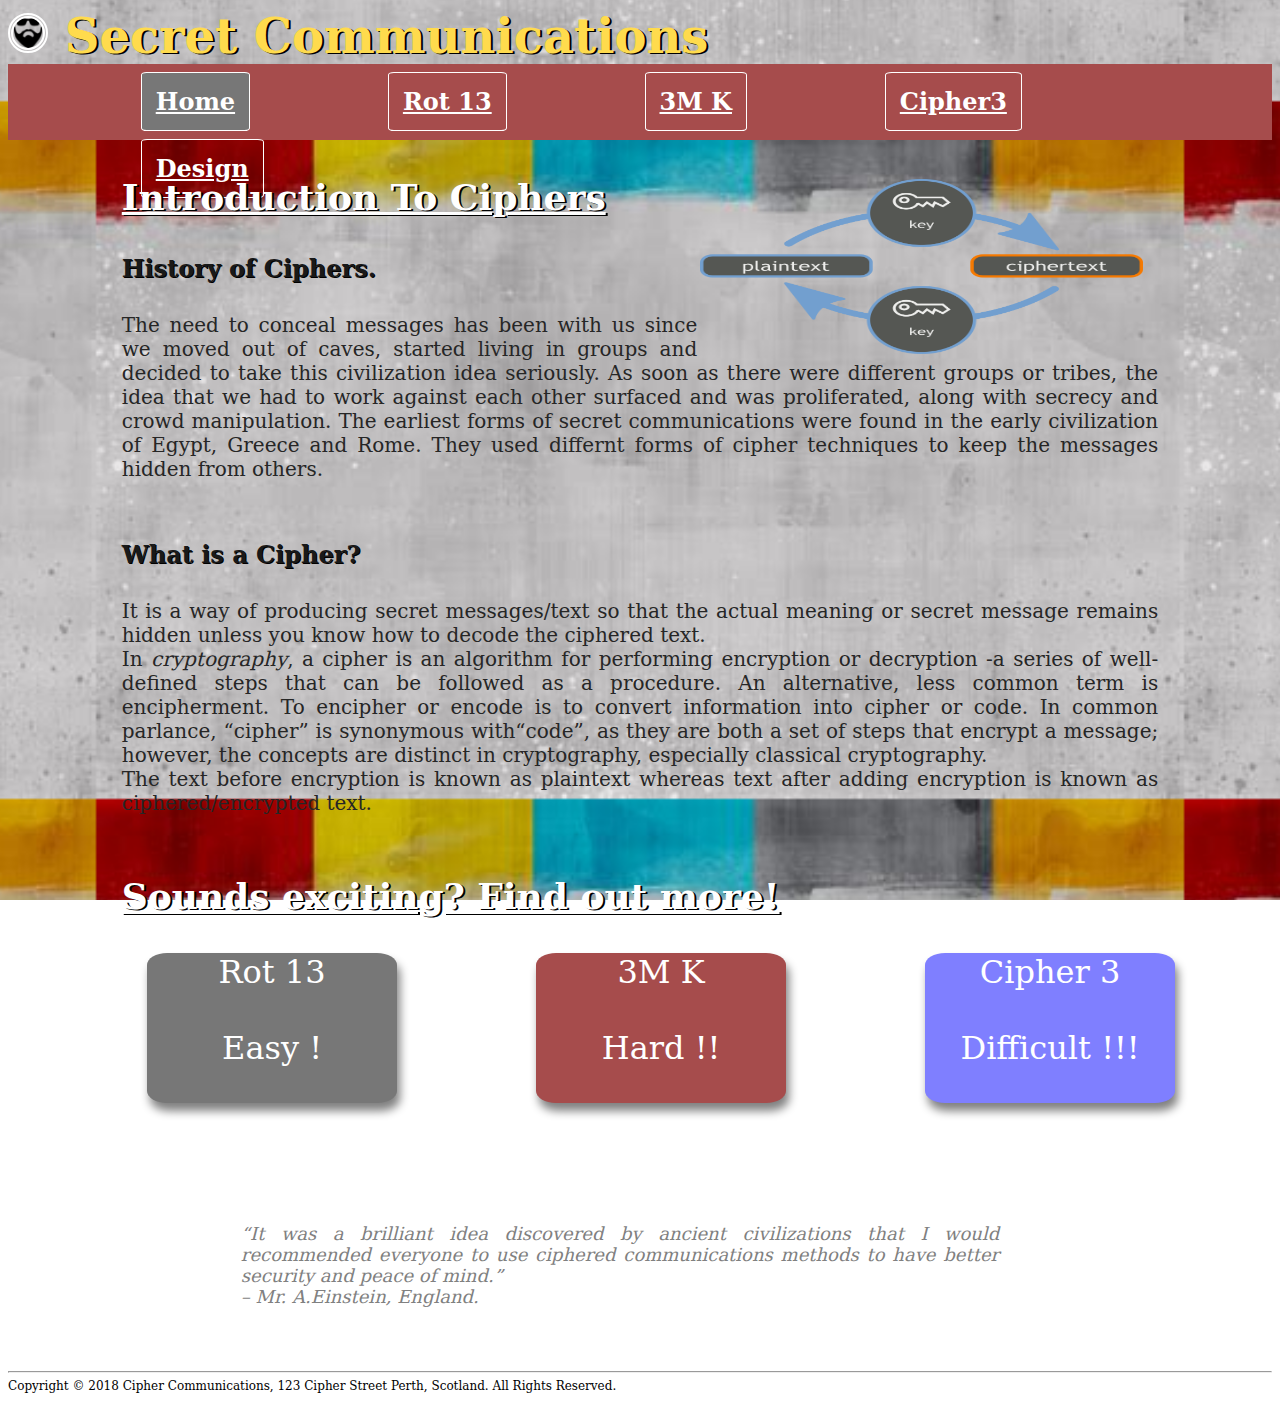
==== docs/index.html @ 8ab43060 "Updated links between pages to use github pages" ====
<!DOCTYPE HTML>

<html lang="en">	
		
		<head>
			 <meta charset="UTF-8">
			 <title> Homepage </title>
			 <link rel="stylesheet" type="text/css" href="/docs/Cipher_Website/CSS/website.css">
			 <link rel="icon" type="image/png" href="./Cipher_Website/images/webicon.png">
			 <script  src="../JavaScript/cipher1.js"></script>
		</head>
		
	<body >
		
	   <header role="banner"> 
			<h1 >  <a href="index.html" title="link to home page" class="site-name-dec"><img src="./Cipher_Website/images/logo.ico"s alt="logo icon" class="logo"> Secret Communications </a></h1>
		
		<nav role="navigation">
           <p class="scroll-menu">
		   
		   <a href="index.html" title="link to home/index page" class="current-page">Home</a>		   
		   <a href="./Cipher_Website/HTML/cipher1.html" title="link to cipher 1 page">Rot 13</a>
		   <a href="./Cipher_Website/HTML/cipher2.html" title="link to cipher 2 page"> 3M K</a>
		   <a href="./Cipher_Website/HTML/Cipher3.html" title="link to cipher 3 page">Cipher3</a>
		   <a href="./Cipher_Website/HTML/design.html" title="link to design page">Design</a>
		   </p>
		</nav>
       </header>	
       	
        <main role="main" >
		<img src="./Cipher_Website/images/t1.png" alt="header picture" class="page-image">
         
            <article role="article">
            <h3>Introduction To Ciphers</h3>
			  <section>
			  <h2>History of Ciphers.</h2>
				<p class="paragraph-style">
                 
				  The need to conceal messages has been with us since we moved out of caves, started living in groups and decided to take this civilization idea seriously. As soon as there were different groups or tribes, the idea that we had to work against each other surfaced and was proliferated&#44; along with secrecy and crowd manipulation. The earliest forms of secret communications were found in the early civilization of Egypt&#44; Greece and Rome. They used differnt forms of cipher techniques to keep the messages hidden from others.
                  </p>
            
				  <br>
				  <h2>What is a Cipher?</h2>
				  <p class="paragraph-style">
				  It is a way of producing secret messages/text so that the actual meaning or secret message remains hidden unless you know how to decode the ciphered text. <br> 
                      In <em>cryptography</em>, a cipher is an algorithm for performing encryption or decryption &#45;a series of well-defined steps that can be followed as a procedure. An alternative&#44; less common term is encipherment. To encipher or encode is to convert information into cipher or code. In common parlance&#44; &ldquo;cipher&rdquo; is synonymous with&ldquo;code&rdquo;&#44; as they are both a set of steps that encrypt a message&#59; however&#44; the concepts are distinct in cryptography&#44; especially classical cryptography.
                      <br>
                      The text before encryption is known as plaintext whereas text after adding encryption is known as ciphered/encrypted text.
				  <br><br>
				 </p>
            </section>
            
             <h3>Sounds exciting? Find out more!</h3>
            <section>
                <a href="./Cipher_Website/HTML/cipher1.html" title="link to cipher1 page"><div class="index-to-cipher1"> Rot 13 <br><br> Easy !</div></a>
                
                <a href="./Cipher_Website/HTML/cipher2.html" title="link to cipher2 page"><div class="index-to-cipher2"> 3M K <br><br>Hard !!</div></a>
                <a href="./Cipher_Website/HTML/cipher3.html" title="link to cipher3 page"><div class="index-to-cipher3"> Cipher 3 <br><br> Difficult !!!</div></a>
                <br><br><br>
            </section>
					<aside role="complementary">
					<p class="review"> <i>“It was a brilliant idea discovered by ancient civilizations that I would recommended everyone to use ciphered communications methods to have better security and peace of mind.”<br>
							– Mr. A.Einstein, England.
					</i></p>
					</aside>
               
         </article>
        </main>
		     <footer role="contentinfo">
			  <hr>
			  Copyright &copy; 2018 Cipher Communications, 123 Cipher Street Perth, Scotland. All Rights Reserved.
			 </footer>
    </body>
</html>
---- docs/Cipher_Website/CSS/website.css ----
/*********************************** HTML ELEMENTS STYLING *******************************************************/




/* a:visited {background-color:}*/
/* a:hover	{	background-color:#777;   }*/




 a:active	{	background-color:#754;   }


body 		{
				
				background-attachment:fixed;
				background-position: center;
				background-image: url(../images/background.jpg);
                font-family:calibri,Constantia, "Lucida Bright", "DejaVu Serif", "Georgia", "serif";
                background-size: 85%;
              
    
			}



b             { color: #a64c4c;; font-size: 1em; text-shadow: 1px 1px black; }


			
		
button     { 
                height: 50px;
                width: 100px;

                margin-left: 10px; 
                font-weight: bold;
            }




footer  {
              float:right;    
              width: 100%; 
              margin-top: 20px;
              margin-bottom: 20px;
              color: black;
              font-size: 0.75em;
        } 




h1		{   
			
            color:#ffdb4d;
			font-size:48px;
			font-family:calibri,Constantia, "Lucida Bright", "DejaVu Serif", "Georgia", "serif";
			margin: 0 0 0 0px;
			text-shadow: 2px 1px black ;
			
		}

		
h2		{
			color: #191919;
			text-shadow: 1px 1px black ;
            margin-left: 9%;
            
		}

		
h3		{
			font-size:36px;
			color:white;
			text-shadow: 2px 1px black ;
            margin-left: 9%;
            text-decoration: underline;
           
		}


		
		
h4		{
			color:   #a64c4c;
			text-shadow:  1px 1px black ;
			font-size:    22px;
			text-align:   left;
            margin-left: 10%;
            margin-bottom: 3px;
		}


h5		{
			margin-top:20px;
			margin-bottom:10px;
			color:black;
			font-size:20px;
		}

		
h6		{
			margin:0 0 0 0px ;
			//font-family:Constantia, "Lucida Bright", "DejaVu Serif", "Georgia", "serif";
            font-size: 12px;
            color:white;
            font-weight: 160;
		    
		}




input        { 
                margin-top: 5px;
                margin-bottom: 5px;
                text-align: center;
             }




li     {
                text-align: left;
                margin-top: 0.5em;
                color: black;
        }



textarea     {
    
                margin-left: 10%;
                width: 35%;
                height: 60px;
                margin-bottom: 10px;
                font-family: calibri,Constantia, "Lucida Bright", "DejaVu Serif", "Georgia", "serif";
                resize: none;
                overflow: hidden;
                float: left;
                text-align: center;
    
             }






/*********************************** CLASSES STYLING *******************************************************/



			

.cipherTool {
                width: 35%;
				//height:70%;
				text-align: center;
				color:white;
				font-size:20px;
				float:left;
				margin-left:10%;
				border: 2px yellow;
                border-style: dotted;
            }


.current-page  { background-color: #777; }




 .index-to-cipher1 {   
     
				width:250px;
				height:150px;
				margin-left:11%;
                font-size:2em;
                
                color: white;
               
                text-align: center;
                
				border-radius:8%;
                background-color: #777;
                float: left;
                box-shadow: 3px 8px 10px grey;
					
			}



 .index-to-cipher2 	{   
				width:250px;
				height:150px;
				margin-left:11%;
                font-size:2em;
                
                color: white;
                text-align: center;
				border-radius:8%;
                background-color: #a64c4c;
                float: left;
                box-shadow: 3px 8px 10px grey;;
				
                -
			}


			
.index-to-cipher3 	{   
    
				width:250px;
				height:150px;
				margin-left:11%;
                font-size:2em;
                
                color: white;
                text-align: center;
				border-radius:8%;
                background-color: #7f7fff;
                float: left;
                box-shadow: 3px 8px 10px grey;;
					
			}



.input-out-textarea  {

                margin-left: 15%;
                font-size: 16px;;
                text-align: center;
                width: 70%;
                height: 100px;
                margin-bottom: 10px;
                font-family: calibri,Constantia, "Lucida Bright", "DejaVu Serif", "Georgia", "serif";
                resize: none;
                overflow: hidden;
                
    
             }







.logo	{	
			width:30px;
			height:30px;
			border-width:thick;
			border-color:rgba(255,255,255,1.00);
			border-radius: 90%;
			border-style:double;
			margin: 0 0 0 0px;
	
		}


.desgin-page-container{
                width:84%;
                height: 100%;
                background-color: white;
    
            }


			


		
		
.page-image	{
                float: right;
                align-content: center;
				width:35%;
                margin-right: 10%;
				height:175px;
				border-width:thick;
				border-color:rgba(255,255,255,1.00);
				border-radius: ;	
				padding:3px;
			}
			
			
.paragraph-style	{
				width:82%;
                font-family:calibri,Constantia, "Lucida Bright", "DejaVu Serif", "Georgia", "serif";
				margin-top:30px;
				margin-left:9%;
				font-size:20px;
				color:   #262626;
				text-align: justify;
			
			}


		



p.scroll-menu  {
	
					background-color:#a64c4c;
					margin: 0 0 0 0px;
                    height: 76px;
                    
                    
				
	          }
			  
			
p.scroll-menu  a  {
	
					display: inline-block;
					color:   white;
					text-align: center;
                    margin-top: 8px;
                    text-decoration: underline;
					padding:   14px;
					//text-decoration: none;
					margin-left:10.5%;
                    font-size: 1.5em;
                    font-weight: bold;
        
					border-width:thin;
					border-color:white;
					border-radius:5%;
					border-style:solid;
                
				
				 }
				






.review		{	
				width:60%;
				margin-top:100px;
				margin-right:20%;
				float: right;
				font-size:18px;
				color: grey;
				text-align: justify;
				background-color:white;
				padding:20px;
				border-radius:20%;
			
			}		
			


				
.site-name-dec	{
    
                text-decoration:none;
                color:#ffdb4d;
                
                }
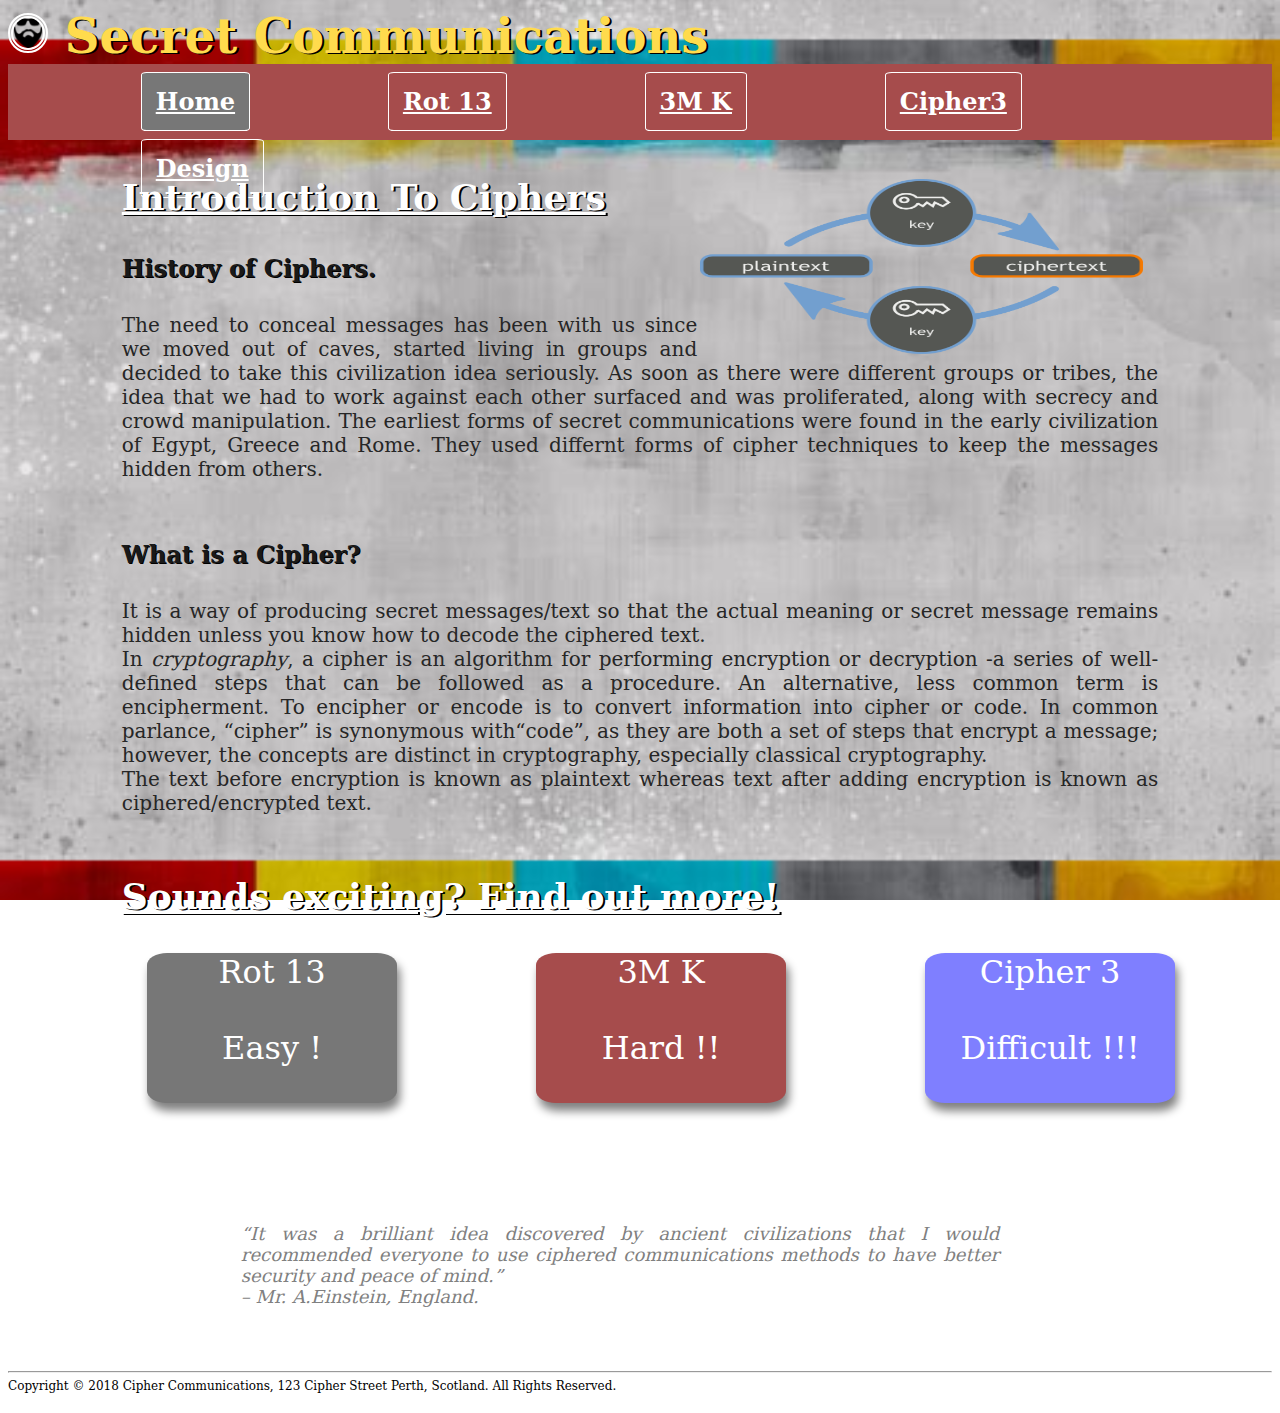
==== commit abc0330e: "Updated background image" ====
--- a/docs/index.html
+++ b/docs/index.html
@@ -3,9 +3,10 @@
 <html lang="en">	
 		
 		<head>
-			 <meta charset="UTF-8">
+			
+			 <meta name="viewport" content="width-device-width,initial-scale=1.0" >
 			 <title> Homepage </title>
-			 <link rel="stylesheet" type="text/css" href="/docs/Cipher_Website/CSS/website.css">
+			 <link rel="stylesheet" type="text/css" href="./Cipher_Website/CSS/website.css">
 			 <link rel="icon" type="image/png" href="./Cipher_Website/images/webicon.png">
 			 <script  src="../JavaScript/cipher1.js"></script>
 		</head>
--- a/docs/Cipher_Website/CSS/website.css
+++ b/docs/Cipher_Website/CSS/website.css
@@ -19,8 +19,9 @@
 				background-attachment:fixed;
 				background-position: center;
 				background-image: url(../images/background.jpg);
+				
                 font-family:calibri,Constantia, "Lucida Bright", "DejaVu Serif", "Georgia", "serif";
-                background-size: 85%;
+                background-size: 100%;
               
     
 			}
@@ -106,7 +107,7 @@
 		
 h6		{
 			margin:0 0 0 0px ;
-			//font-family:Constantia, "Lucida Bright", "DejaVu Serif", "Georgia", "serif";
+			/* font-family:Constantia, "Lucida Bright", "DejaVu Serif", "Georgia", "serif"; */
             font-size: 12px;
             color:white;
             font-weight: 160;
@@ -160,7 +161,7 @@
 
 .cipherTool {
                 width: 35%;
-				//height:70%;
+				/* /height:70%; */
 				text-align: center;
 				color:white;
 				font-size:20px;
@@ -209,7 +210,7 @@
                 float: left;
                 box-shadow: 3px 8px 10px grey;;
 				
-                -
+            
 			}
 
 
@@ -286,7 +287,7 @@
 				height:175px;
 				border-width:thick;
 				border-color:rgba(255,255,255,1.00);
-				border-radius: ;	
+				/* border-radius: ;	 */
 				padding:3px;
 			}
 			
@@ -326,7 +327,7 @@
                     margin-top: 8px;
                     text-decoration: underline;
 					padding:   14px;
-					//text-decoration: none;
+					/* //text-decoration: none; */
 					margin-left:10.5%;
                     font-size: 1.5em;
                     font-weight: bold;
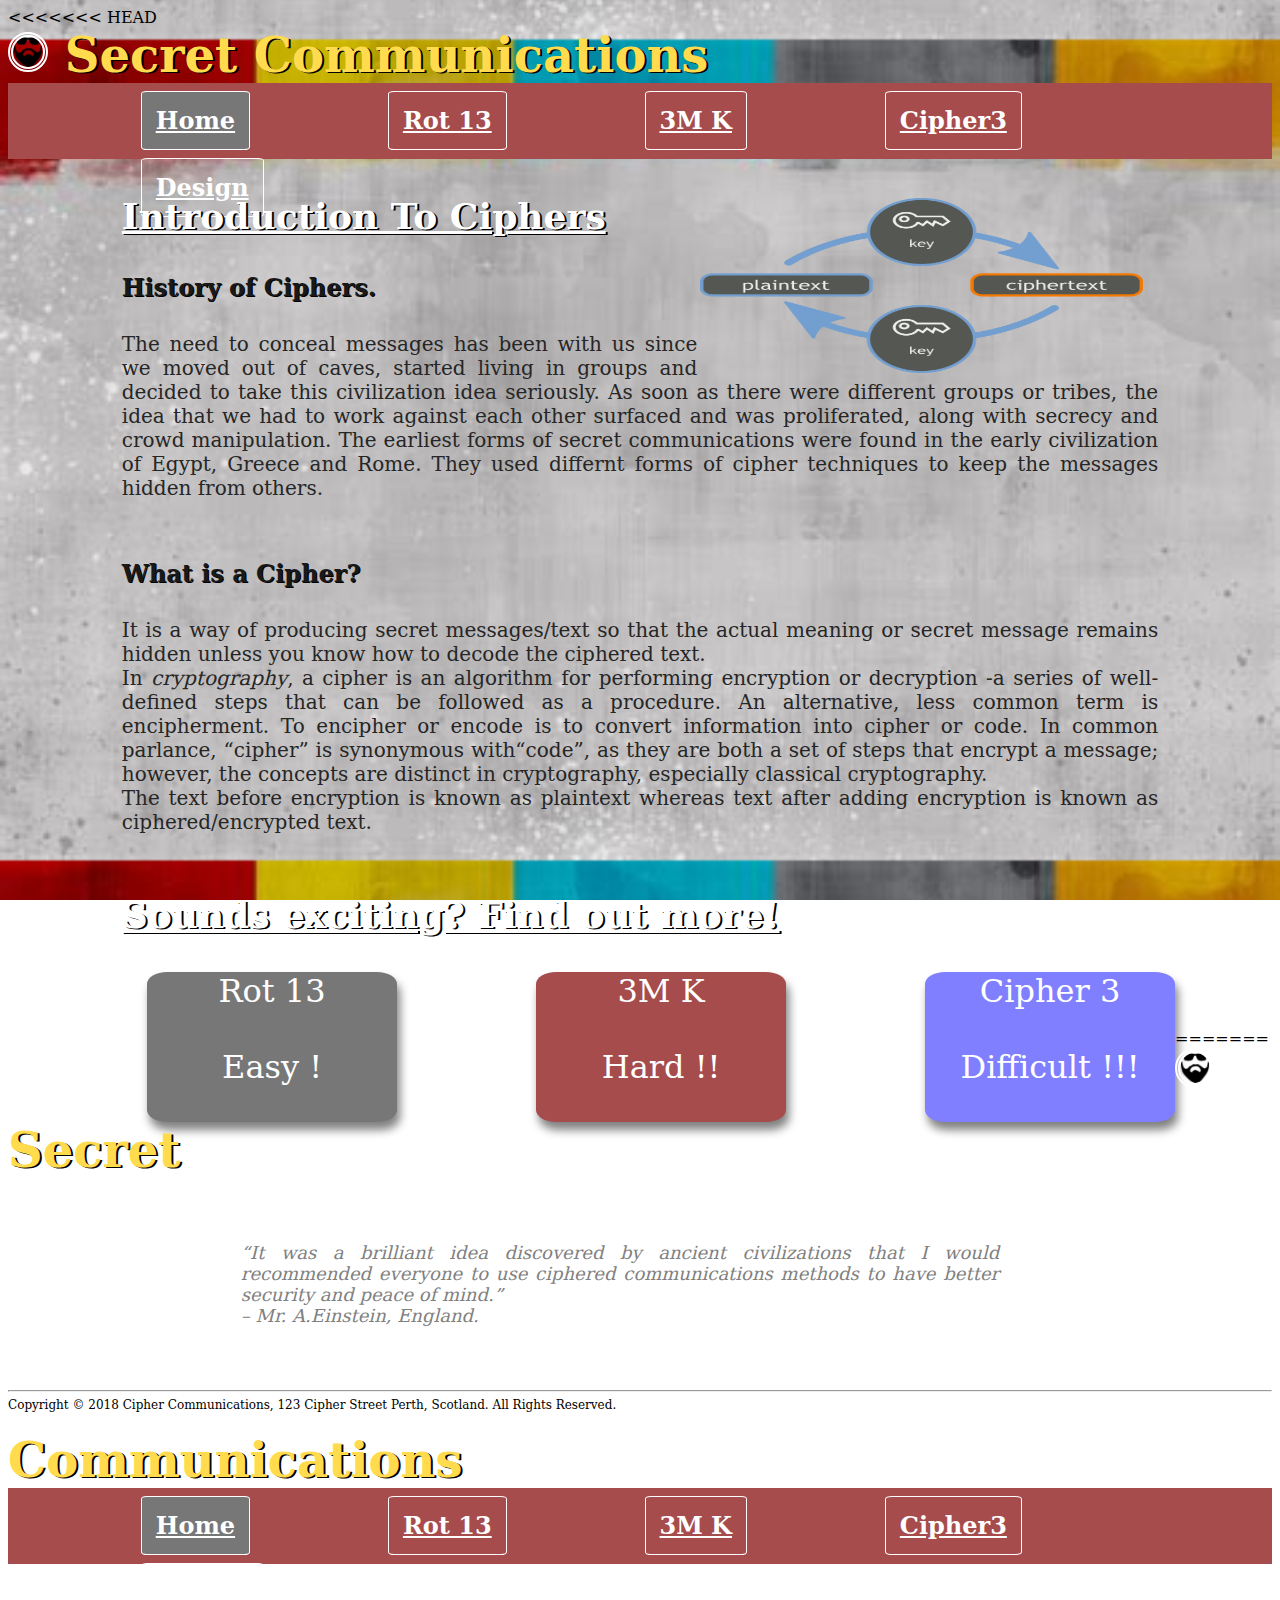
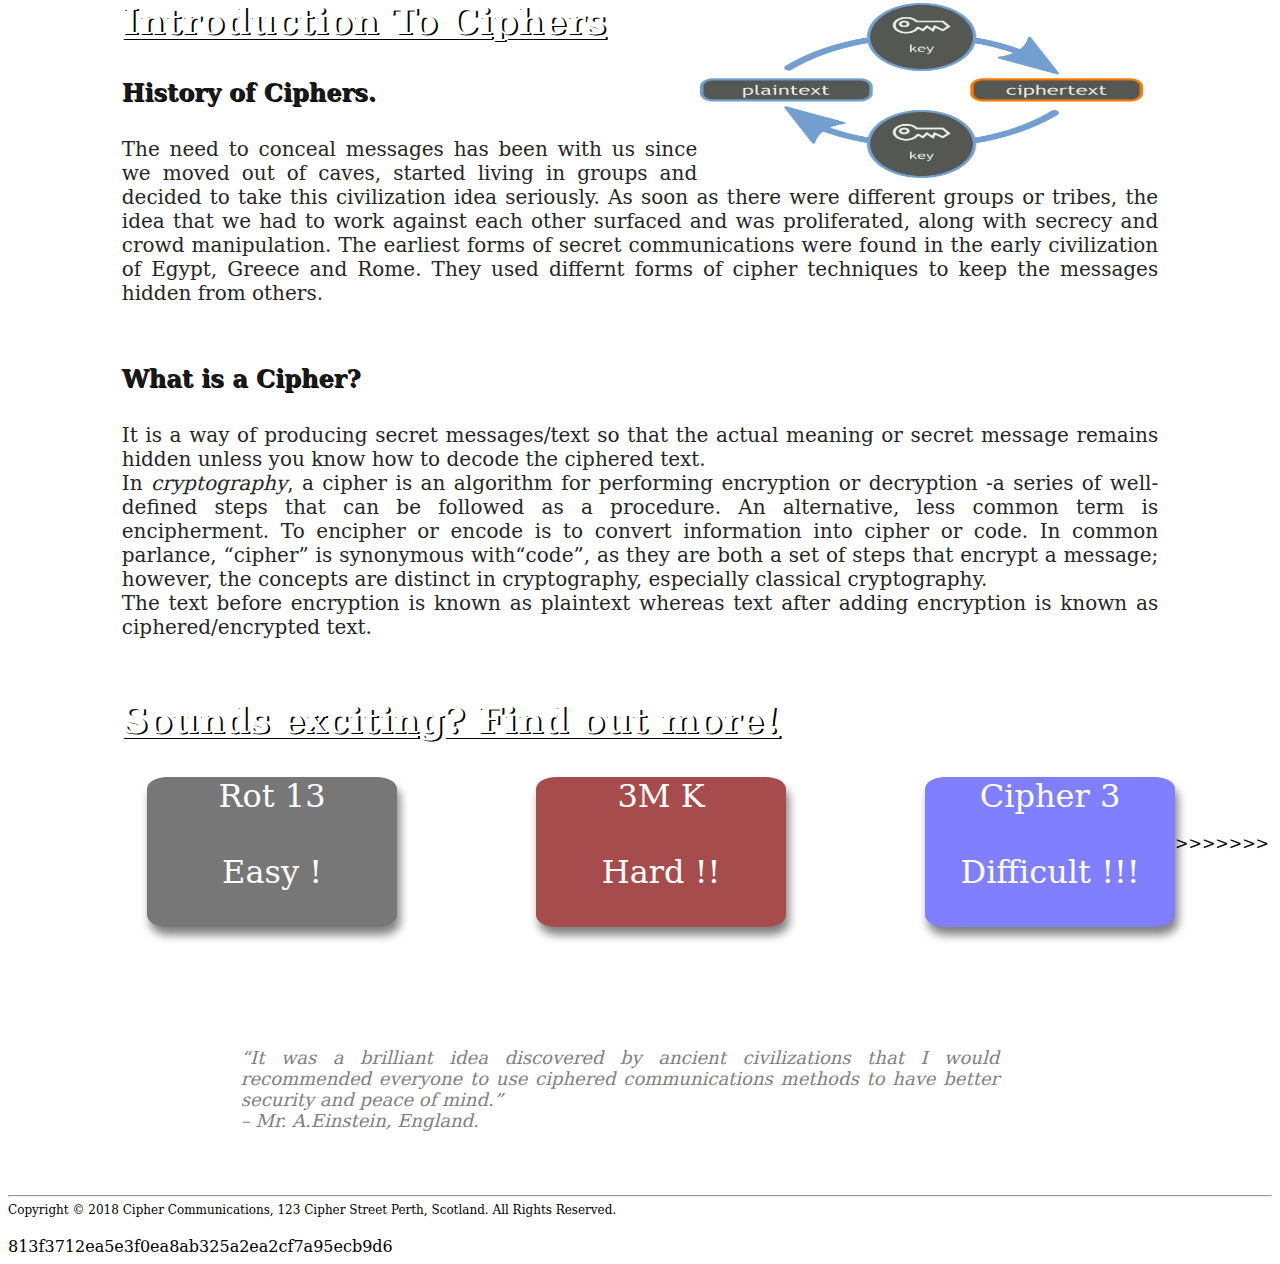
==== commit 98338804: "Index file edited" ====
--- a/docs/index.html
+++ b/docs/index.html
@@ -1,3 +1,4 @@
+<<<<<<< HEAD
 <!DOCTYPE HTML>
 
 <html lang="en">	
@@ -74,3 +75,80 @@
     </body>
 </html>
 
+=======
+<!DOCTYPE HTML>
+
+<html lang="en">	
+		
+		<head>
+			 <meta charset="UTF-8">
+			 <title> Homepage </title>
+			 <link rel="stylesheet" type="text/css" href="./Cipher_Website/CSS/website.css">
+			 <link rel="icon" type="image/png" href="./Cipher_Website/images/webicon.png">
+			 <script  src="../JavaScript/cipher1.js"></script>
+		</head>
+		
+	<body >
+		
+	   <header role="banner"> 
+			<h1 >  <a href="index.html" title="link to home page" class="site-name-dec"><img src="./Cipher_Website/images/logo.ico"s alt="logo icon" class="logo"> Secret Communications </a></h1>
+		
+		<nav role="navigation">
+           <p class="scroll-menu">
+		   
+		   <a href="index.html" title="link to home/index page" class="current-page">Home</a>		   
+		   <a href="./Cipher_Website/HTML/cipher1.html" title="link to cipher 1 page">Rot 13</a>
+		   <a href="./Cipher_Website/HTML/cipher2.html" title="link to cipher 2 page"> 3M K</a>
+		   <a href="./Cipher_Website/HTML/Cipher3.html" title="link to cipher 3 page">Cipher3</a>
+		   <a href="./Cipher_Website/HTML/design.html" title="link to design page">Design</a>
+		   </p>
+		</nav>
+       </header>	
+       	
+        <main role="main" >
+		<img src="./Cipher_Website/images/t1.png" alt="header picture" class="page-image">
+         
+            <article role="article">
+            <h3>Introduction To Ciphers</h3>
+			  <section>
+			  <h2>History of Ciphers.</h2>
+				<p class="paragraph-style">
+                 
+				  The need to conceal messages has been with us since we moved out of caves, started living in groups and decided to take this civilization idea seriously. As soon as there were different groups or tribes, the idea that we had to work against each other surfaced and was proliferated&#44; along with secrecy and crowd manipulation. The earliest forms of secret communications were found in the early civilization of Egypt&#44; Greece and Rome. They used differnt forms of cipher techniques to keep the messages hidden from others.
+                  </p>
+            
+				  <br>
+				  <h2>What is a Cipher?</h2>
+				  <p class="paragraph-style">
+				  It is a way of producing secret messages/text so that the actual meaning or secret message remains hidden unless you know how to decode the ciphered text. <br> 
+                      In <em>cryptography</em>, a cipher is an algorithm for performing encryption or decryption &#45;a series of well-defined steps that can be followed as a procedure. An alternative&#44; less common term is encipherment. To encipher or encode is to convert information into cipher or code. In common parlance&#44; &ldquo;cipher&rdquo; is synonymous with&ldquo;code&rdquo;&#44; as they are both a set of steps that encrypt a message&#59; however&#44; the concepts are distinct in cryptography&#44; especially classical cryptography.
+                      <br>
+                      The text before encryption is known as plaintext whereas text after adding encryption is known as ciphered/encrypted text.
+				  <br><br>
+				 </p>
+            </section>
+            
+             <h3>Sounds exciting? Find out more!</h3>
+            <section>
+                <a href="./Cipher_Website/HTML/cipher1.html" title="link to cipher1 page"><div class="index-to-cipher1"> Rot 13 <br><br> Easy !</div></a>
+                
+                <a href="./Cipher_Website/HTML/cipher2.html" title="link to cipher2 page"><div class="index-to-cipher2"> 3M K <br><br>Hard !!</div></a>
+                <a href="./Cipher_Website/HTML/cipher3.html" title="link to cipher3 page"><div class="index-to-cipher3"> Cipher 3 <br><br> Difficult !!!</div></a>
+                <br><br><br>
+            </section>
+					<aside role="complementary">
+					<p class="review"> <i>“It was a brilliant idea discovered by ancient civilizations that I would recommended everyone to use ciphered communications methods to have better security and peace of mind.”<br>
+							– Mr. A.Einstein, England.
+					</i></p>
+					</aside>
+               
+         </article>
+        </main>
+		     <footer role="contentinfo">
+			  <hr>
+			  Copyright &copy; 2018 Cipher Communications, 123 Cipher Street Perth, Scotland. All Rights Reserved.
+			 </footer>
+    </body>
+</html>
+
+>>>>>>> 813f3712ea5e3f0ea8ab325a2ea2cf7a95ecb9d6
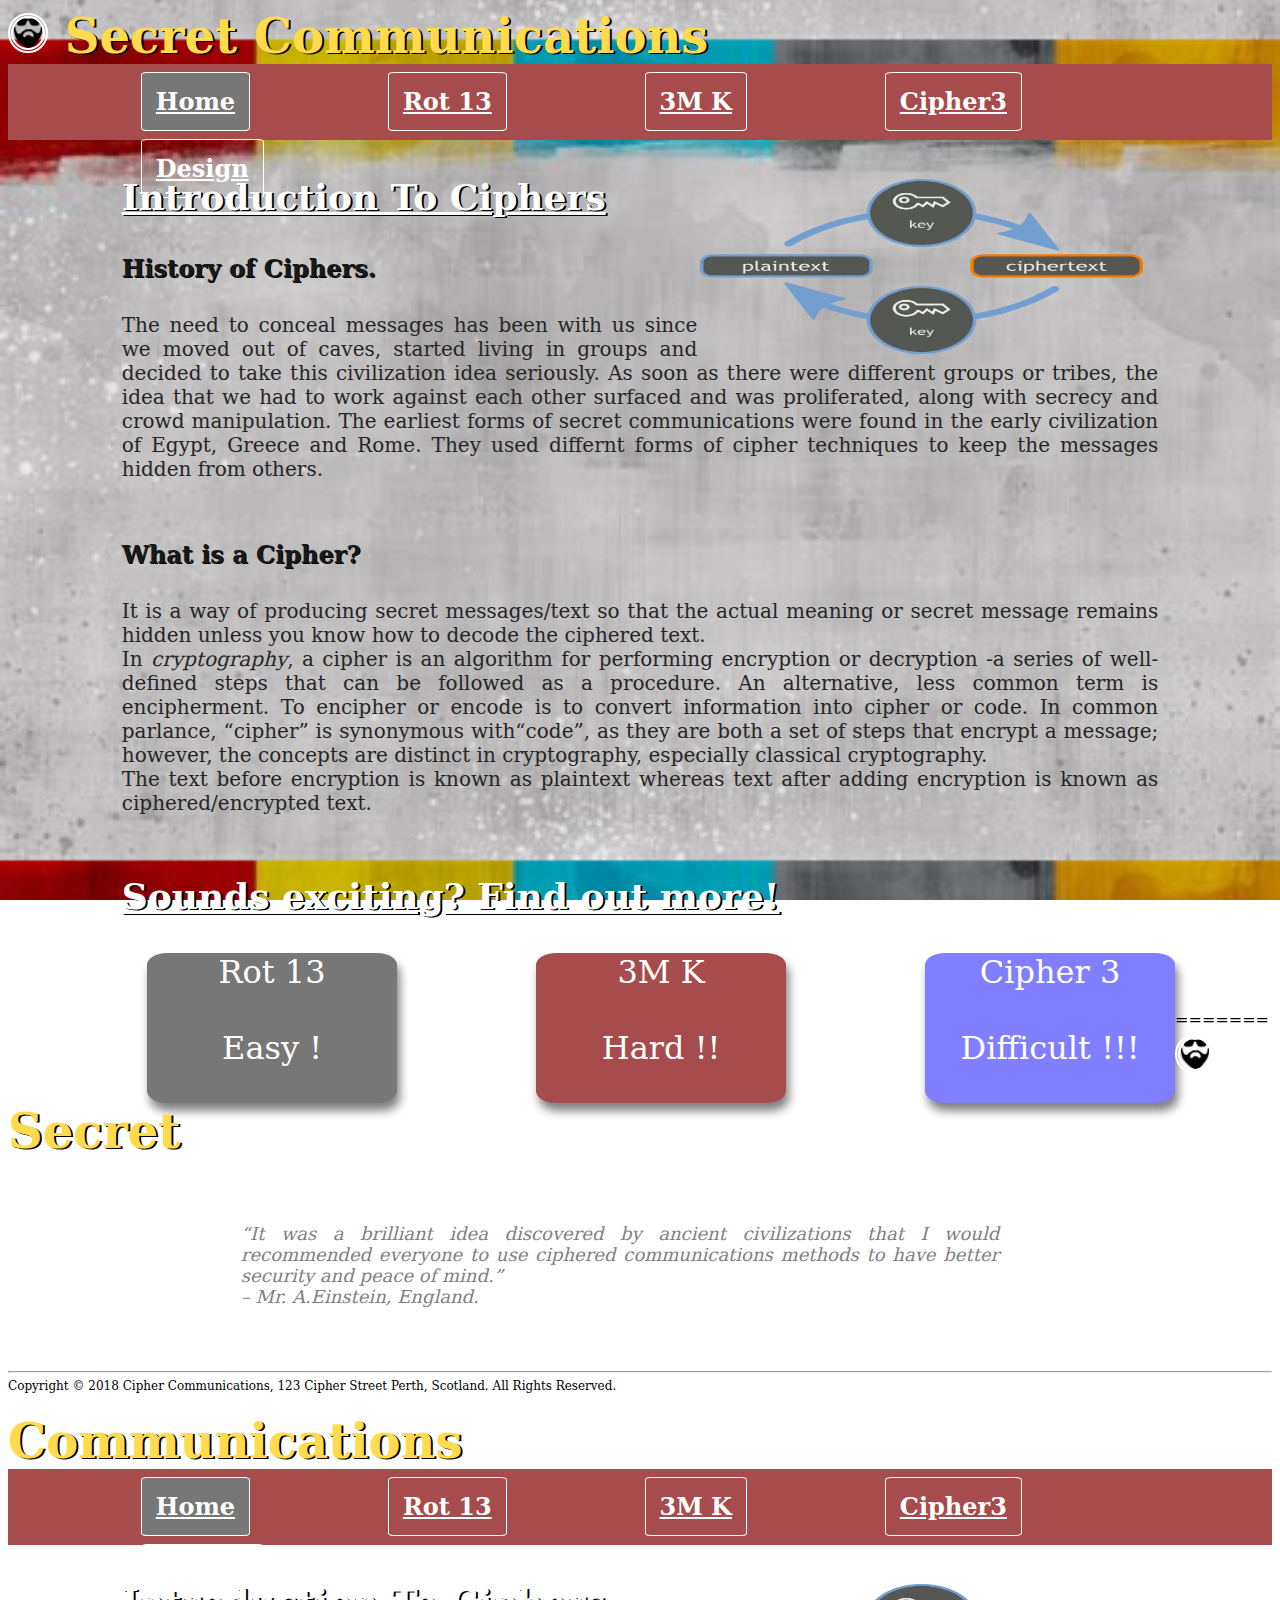
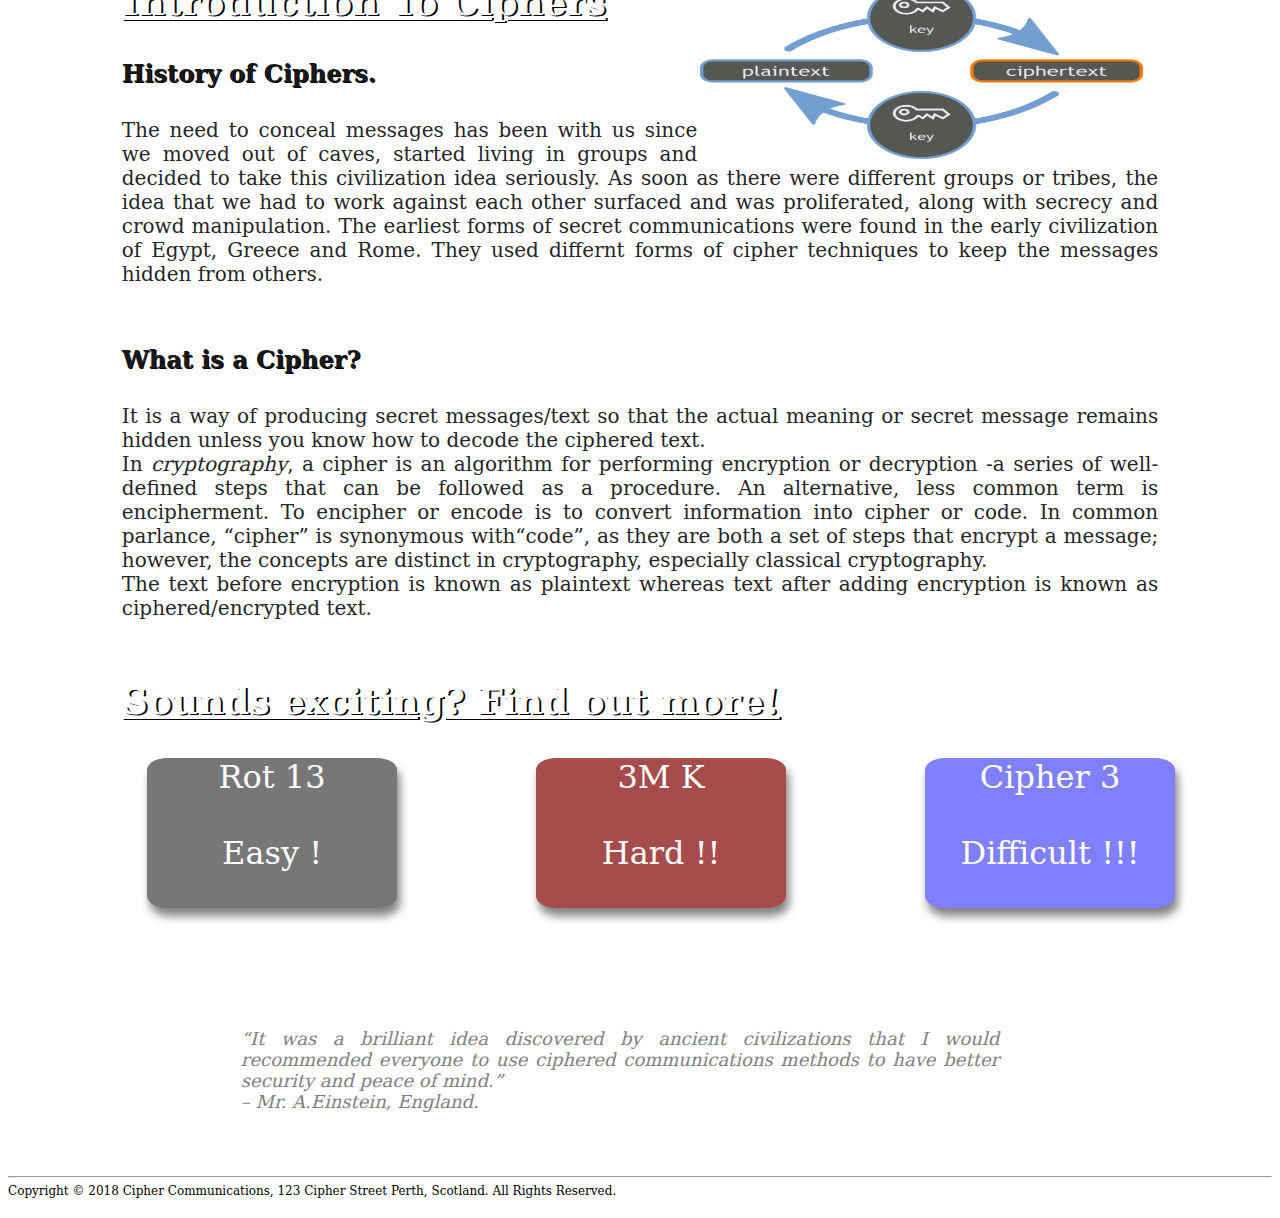
==== commit e1c600a9: "Index file edited" ====
--- a/docs/index.html
+++ b/docs/index.html
@@ -1,4 +1,4 @@
-<<<<<<< HEAD
+
 <!DOCTYPE HTML>
 
 <html lang="en">	
@@ -151,4 +151,4 @@
     </body>
 </html>
 
->>>>>>> 813f3712ea5e3f0ea8ab325a2ea2cf7a95ecb9d6
+
